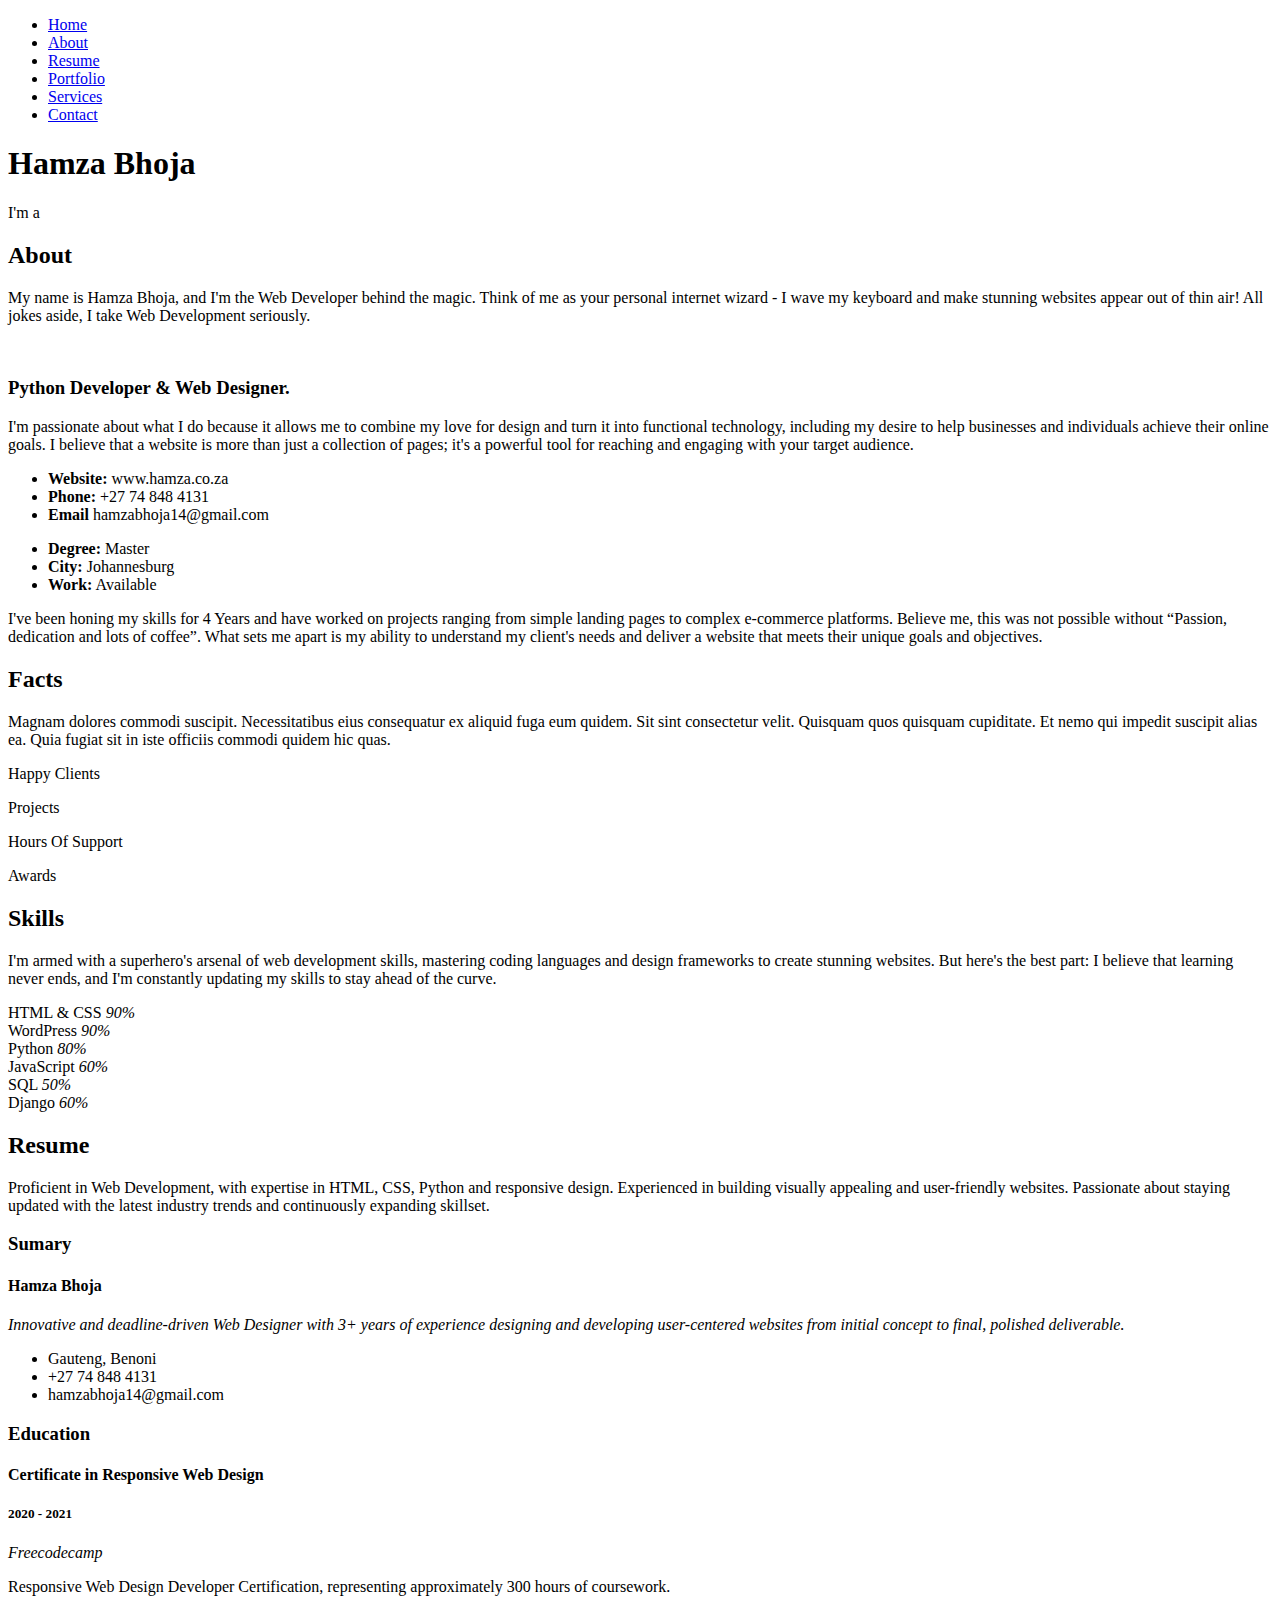
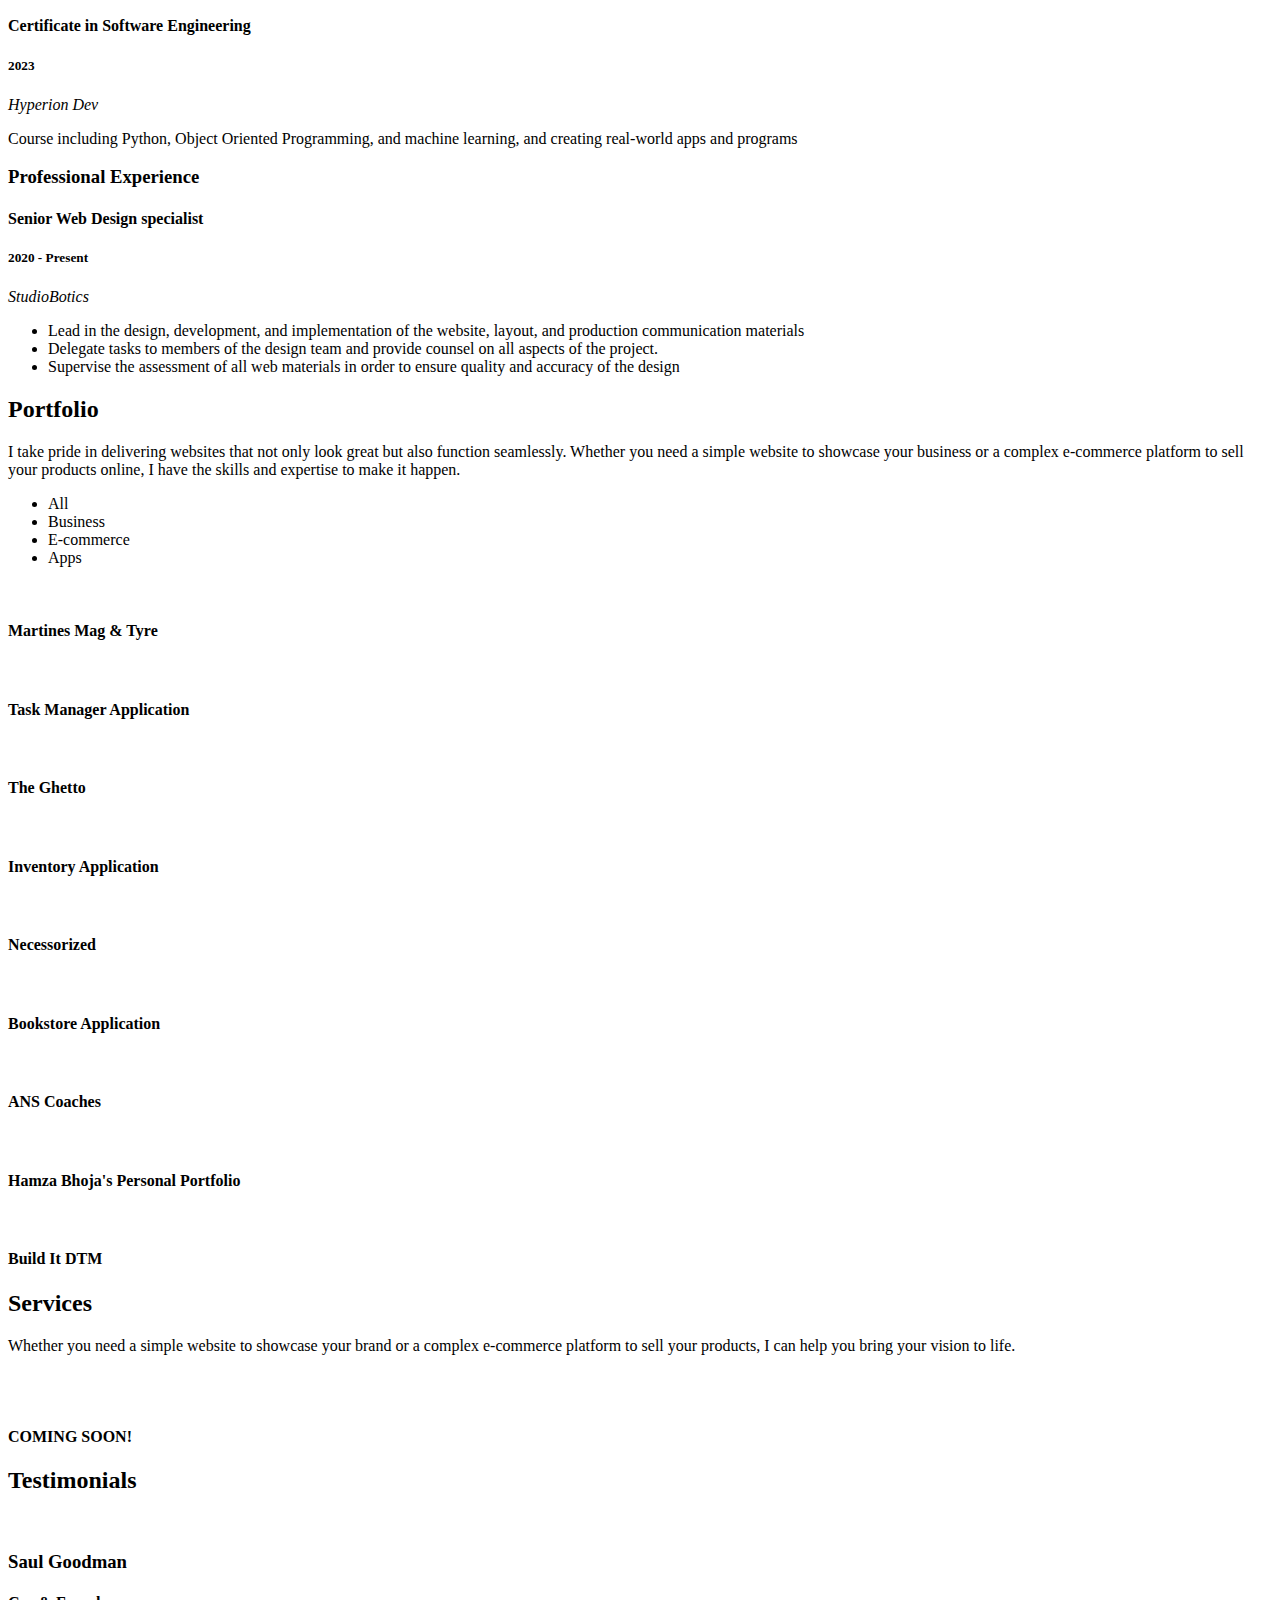
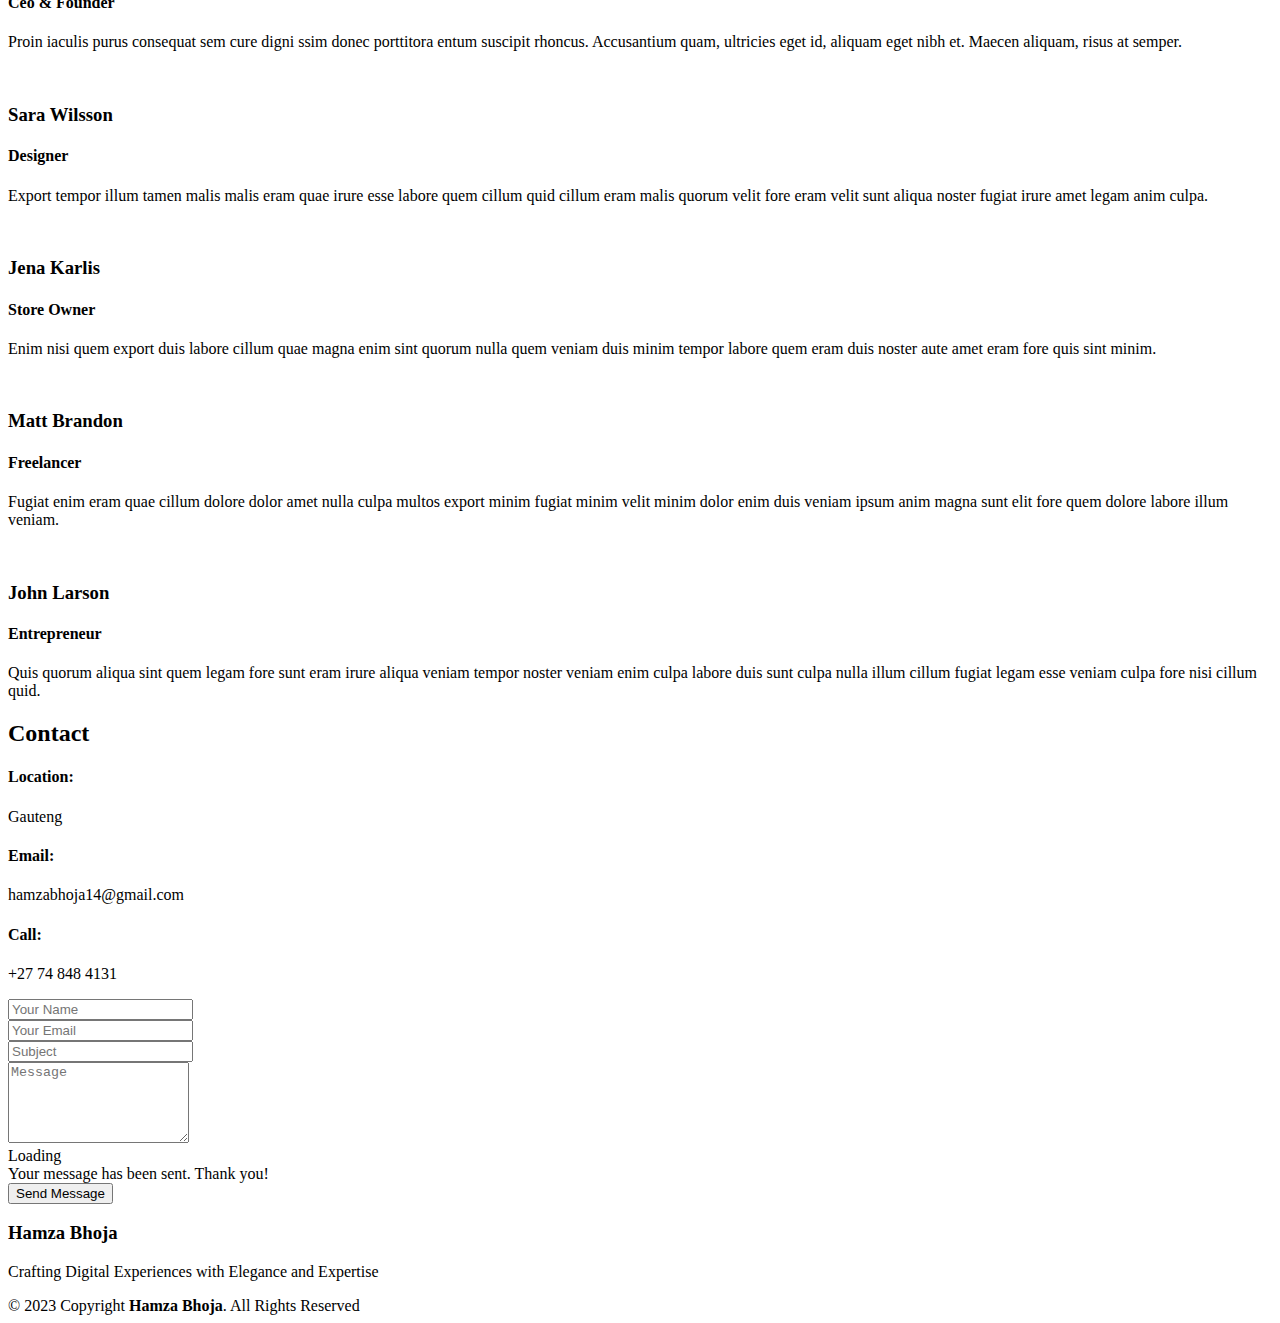
==== index.html @ bd73b63f "Update index.html" ====
<!DOCTYPE html>
<html lang="en">

<head>
  <meta charset="utf-8">
  <meta content="width=device-width, initial-scale=1.0" name="viewport">

  <title>Hamza Bhoja's Personal Portfolio</title>
  <meta content="" name="description">
  <meta content="" name="keywords">

  <!-- Favicons -->
  <link href="https://hamza.co.za/wp-content/uploads/2021/09/HB-Site-Icon.png" rel="icon">
  <link href="https://hamza.co.za/wp-content/uploads/2021/09/HB-Site-Icon.png" rel="apple-touch-icon">

  <!-- Google Fonts -->
  <link href="https://fonts.googleapis.com/css?family=Open+Sans:300,300i,400,400i,600,600i,700,700i|Raleway:300,300i,400,400i,500,500i,600,600i,700,700i|Poppins:300,300i,400,400i,500,500i,600,600i,700,700i" rel="stylesheet">

  <!-- Vendor CSS Files -->
  <link href="assets/vendor/aos/aos.css" rel="stylesheet">
  <link href="assets/vendor/bootstrap/css/bootstrap.min.css" rel="stylesheet">
  <link href="assets/vendor/bootstrap-icons/bootstrap-icons.css" rel="stylesheet">
  <link href="assets/vendor/boxicons/css/boxicons.min.css" rel="stylesheet">
  <link href="assets/vendor/glightbox/css/glightbox.min.css" rel="stylesheet">
  <link href="assets/vendor/swiper/swiper-bundle.min.css" rel="stylesheet">

  <!-- Template Main CSS File -->
  <link href="assets/css/style.css" rel="stylesheet">

</head>

<body>

  <!-- ======= Mobile nav toggle button ======= -->
  <!-- <button type="button" class="mobile-nav-toggle d-xl-none"><i class="bi bi-list mobile-nav-toggle"></i></button> -->
  <i class="bi bi-list mobile-nav-toggle d-lg-none"></i>
  <!-- ======= Header ======= -->
  <header id="header" class="d-flex flex-column justify-content-center">

    <nav id="navbar" class="navbar nav-menu">
      <ul>
        <li><a href="#hero" class="nav-link scrollto active"><i class="bx bx-home"></i> <span>Home</span></a></li>
        <li><a href="#about" class="nav-link scrollto"><i class="bx bx-user"></i> <span>About</span></a></li>
        <li><a href="#resume" class="nav-link scrollto"><i class="bx bx-file-blank"></i> <span>Resume</span></a></li>
        <li><a href="#portfolio" class="nav-link scrollto"><i class="bx bx-book-content"></i> <span>Portfolio</span></a></li>
        <li><a href="#services" class="nav-link scrollto"><i class="bx bx-server"></i> <span>Services</span></a></li>
        <li><a href="#contact" class="nav-link scrollto"><i class="bx bx-envelope"></i> <span>Contact</span></a></li>
      </ul>
    </nav><!-- .nav-menu -->

  </header><!-- End Header -->

  <!-- ======= Hero Section ======= -->
  <section id="hero" class="d-flex flex-column justify-content-center">
    <div class="container" data-aos="zoom-in" data-aos-delay="100">
      <h1>Hamza Bhoja</h1>
      <p>I'm a <span class="typed" data-typed-items="Developer, Web Designer, Freelancer, Photographer"></span></p>
      <div class="social-links">
        <!--<a href="#" class="twitter"><i class="bx bxl-twitter"></i></a>
        <a href="#" class="facebook"><i class="bx bxl-facebook"></i></a>-->
        <a href="https://www.instagram.com/hamza.co.za" class="instagram"><i class="bx bxl-instagram"></i></a>
        <!--<a href="#" class="google-plus"><i class="bx bxl-skype"></i></a>
        <a href="#" class="linkedin"><i class="bx bxl-linkedin"></i></a>-->
      </div>
    </div>
  </section><!-- End Hero -->

  <main id="main">

    <!-- ======= About Section ======= -->
    <section id="about" class="about">
      <div class="container" data-aos="fade-up">

        <div class="section-title">
          <h2>About</h2>
          <p>
            
          My name is Hamza Bhoja, and I'm the Web Developer behind the magic. Think of me as your personal internet wizard - I wave my keyboard and make stunning websites appear out of thin air!

          All jokes aside, I take Web Development seriously.
            
          </p>
        </div>

        <div class="row">
          <div class="col-lg-4">
            <img src="https://hamza.co.za/wp-content/uploads/2023/05/Hamza-Bhoja.jpg" class="img-fluid" alt="">
          </div>
          <div class="col-lg-8 pt-4 pt-lg-0 content">
            <h3>Python Developer &amp; Web Designer.</h3>
            <p class="fst-italic">
              I'm passionate about what I do because it allows me to combine my love for design and turn it into functional technology, including my desire to help businesses and individuals achieve their online goals. I believe that a website is more than just a collection of pages; it's a powerful tool for reaching and engaging with your target audience.
            </p>
            <div class="row">
              <div class="col-lg-6">
                <ul>
                  <li><i class="bi bi-chevron-right"></i> <strong>Website:</strong> <span>www.hamza.co.za</span></li>
                  <li><i class="bi bi-chevron-right"></i> <strong>Phone:</strong> <span>+27 74 848 4131</span></li>
                  <li><i class="bi bi-chevron-right"></i> <strong>Email</strong> <span>hamzabhoja14@gmail.com</span></li>
                  
                </ul>
              </div>
              <div class="col-lg-6">
                <ul>
                  <li><i class="bi bi-chevron-right"></i> <strong>Degree:</strong> <span>Master</span></li>
                  <li><i class="bi bi-chevron-right"></i> <strong>City:</strong> <span>Johannesburg</span></li>
                  <li><i class="bi bi-chevron-right"></i> <strong>Work:</strong> <span>Available</span></li>
                </ul>
              </div>
            </div>
            <p>
              I've been honing my skills for 4 Years and have worked on projects ranging from simple landing pages to complex e-commerce platforms. Believe me, this was not possible without “Passion, dedication and lots of coffee”. What sets me apart is my ability to understand my client's needs and deliver a website that meets their unique goals and objectives.
            </p>
          </div>
        </div>

      </div>
    </section><!-- End About Section -->

    <!-- ======= Facts Section ======= -->
    <section id="facts" class="facts">
      <div class="container" data-aos="fade-up">

        <div class="section-title">
          <h2>Facts</h2>
          <p>Magnam dolores commodi suscipit. Necessitatibus eius consequatur ex aliquid fuga eum quidem. Sit sint consectetur velit. Quisquam quos quisquam cupiditate. Et nemo qui impedit suscipit alias ea. Quia fugiat sit in iste officiis commodi quidem hic quas.</p>
        </div>

        <div class="row">

          <div class="col-lg-3 col-md-6">
            <div class="count-box">
              <i class="bi bi-emoji-smile"></i>
              <span data-purecounter-start="0" data-purecounter-end="20+" data-purecounter-duration="1" class="purecounter"></span>
              <p>Happy Clients</p>
            </div>
          </div>

          <div class="col-lg-3 col-md-6 mt-5 mt-md-0">
            <div class="count-box">
              <i class="bi bi-journal-richtext"></i>
              <span data-purecounter-start="0" data-purecounter-end="50+" data-purecounter-duration="1" class="purecounter"></span>
              <p>Projects</p>
            </div>
          </div>

          <div class="col-lg-3 col-md-6 mt-5 mt-lg-0">
            <div class="count-box">
              <i class="bi bi-headset"></i>
              <span data-purecounter-start="0" data-purecounter-end="1463" data-purecounter-duration="1" class="purecounter"></span>
              <p>Hours Of Support</p>
            </div>
          </div>

          <div class="col-lg-3 col-md-6 mt-5 mt-lg-0">
            <div class="count-box">
              <i class="bi bi-award"></i>
              <span data-purecounter-start="0" data-purecounter-end="10" data-purecounter-duration="1" class="purecounter"></span>
              <p>Awards</p>
            </div>
          </div>

        </div>

      </div>
    </section><!-- End Facts Section -->

    <!-- ======= Skills Section ======= -->
    <section id="skills" class="skills section-bg">
      <div class="container" data-aos="fade-up">

        <div class="section-title">
          <h2>Skills</h2>
          <p>I'm armed with a superhero's arsenal of web development skills, mastering coding languages and design frameworks to create stunning websites. But here's the best part: I believe that learning never ends, and I'm constantly updating my skills to stay ahead of the curve.</p>
        </div>

        <div class="row skills-content">

          <div class="col-lg-6">

            <div class="progress">
              <span class="skill">HTML & CSS <i class="val">90%</i></span>
              <div class="progress-bar-wrap">
                <div class="progress-bar" role="progressbar" aria-valuenow="90" aria-valuemin="0" aria-valuemax="100"></div>
              </div>
            </div>

            <div class="progress">
              <span class="skill">WordPress <i class="val">90%</i></span>
              <div class="progress-bar-wrap">
                <div class="progress-bar" role="progressbar" aria-valuenow="90" aria-valuemin="0" aria-valuemax="100"></div>
              </div>
            </div>

            <div class="progress">
              <span class="skill">Python <i class="val">80%</i></span>
              <div class="progress-bar-wrap">
                <div class="progress-bar" role="progressbar" aria-valuenow="80" aria-valuemin="0" aria-valuemax="100"></div>
              </div>
            </div>

          </div>

          <div class="col-lg-6">

            <div class="progress">
              <span class="skill">JavaScript <i class="val">60%</i></span>
              <div class="progress-bar-wrap">
                <div class="progress-bar" role="progressbar" aria-valuenow="60" aria-valuemin="0" aria-valuemax="100"></div>
              </div>
            </div>

            <div class="progress">
              <span class="skill">SQL <i class="val">50%</i></span>
              <div class="progress-bar-wrap">
                <div class="progress-bar" role="progressbar" aria-valuenow="50" aria-valuemin="0" aria-valuemax="100"></div>
              </div>
            </div>

            <div class="progress">
              <span class="skill">Django <i class="val">60%</i></span>
              <div class="progress-bar-wrap">
                <div class="progress-bar" role="progressbar" aria-valuenow="60" aria-valuemin="0" aria-valuemax="100"></div>
              </div>
            </div>

          </div>

        </div>

      </div>
    </section><!-- End Skills Section -->

    <!-- ======= Resume Section ======= -->
    <section id="resume" class="resume">
      <div class="container" data-aos="fade-up">

        <div class="section-title">
          <h2>Resume</h2>
          <p>Proficient in Web Development, with expertise in HTML, CSS, Python and responsive design. Experienced in building visually appealing and user-friendly websites. Passionate about staying updated with the latest industry trends and continuously expanding skillset.</p>
        </div>

        <div class="row">
          <div class="col-lg-6">
            <h3 class="resume-title">Sumary</h3>
            <div class="resume-item pb-0">
              <h4>Hamza Bhoja</h4>
              <p><em>Innovative and deadline-driven Web Designer with 3+ years of experience designing and developing user-centered websites from initial concept to final, polished deliverable.</em></p>
              <ul>
                <li>Gauteng, Benoni</li>
                <li>+27 74 848 4131</li>
                <li>hamzabhoja14@gmail.com</li>
              </ul>
            </div>

            <h3 class="resume-title">Education</h3>
            <div class="resume-item">
              <h4>Certificate in Responsive Web Design</h4>
              <h5>2020 - 2021</h5>
              <p><em>Freecodecamp</em></p>
              <p>Responsive Web Design Developer Certification, representing approximately 300 hours of coursework.</p>
            </div>
            <div class="resume-item">
              <h4>Certificate in Software Engineering</h4>
              <h5>2023</h5>
              <p><em>Hyperion Dev</em></p>
              <p>Course including Python, Object Oriented Programming, and machine learning, and creating real-world apps and programs</p>
            </div>
          </div>
          <div class="col-lg-6">
            <h3 class="resume-title">Professional Experience</h3>
            <div class="resume-item">
              <h4>Senior Web Design specialist</h4>
              <h5>2020 - Present</h5>
              <p><em>StudioBotics </em></p>
              <ul>
                <li>Lead in the design, development, and implementation of the website, layout, and production communication materials</li>
                <li>Delegate tasks to members of the design team and provide counsel on all aspects of the project. </li>
                <li>Supervise the assessment of all web materials in order to ensure quality and accuracy of the design</li>
              </ul>
            </div>
            <!-- <div class="resume-item">
              <h4>Graphic design specialist</h4>
              <h5>2017 - 2018</h5>
              <p><em>Stepping Stone Advertising, New York, NY</em></p>
              <ul>
                <li>Developed numerous marketing programs (logos, brochures,infographics, presentations, and advertisements).</li>
                <li>Managed up to 5 projects or tasks at a given time while under pressure</li>
                <li>Recommended and consulted with clients on the most appropriate graphic design</li>
                <li>Created 4+ design presentations and proposals a month for clients and account managers</li>
              </ul>
            </div> -->
          </div>
        </div>

      </div>
    </section><!-- End Resume Section -->

    <!-- ======= Portfolio Section ======= -->
    <section id="portfolio" class="portfolio section-bg">
      <div class="container" data-aos="fade-up">

        <div class="section-title">
          <h2>Portfolio</h2>
          <p>I take pride in delivering websites that not only look great but also function seamlessly. Whether you need a simple website to showcase your business or a complex e-commerce platform to sell your products online, I have the skills and expertise to make it happen.</p>
        </div>

        <div class="row">
          <div class="col-lg-12 d-flex justify-content-center" data-aos="fade-up" data-aos-delay="100">
            <ul id="portfolio-flters">
              <li data-filter="*" class="filter-active">All</li>
              <li data-filter=".filter-business">Business</li>
              <li data-filter=".filter-ecommerce">E-commerce</li>
              <li data-filter=".filter-app">Apps</li>
            </ul>
          </div>
        </div>

        <div class="row portfolio-container" data-aos="fade-up" data-aos-delay="200">

          <div class="col-lg-4 col-md-6 portfolio-item filter-ecommerce">
            <div class="portfolio-wrap">
              <img src="https://hamza.co.za/wp-content/uploads/2023/04/Martines-mockup-scaled.jpg" class="img-fluid" alt="">
              <div class="portfolio-info">
                <h4>Martines Mag & Tyre</h4>
                <div class="portfolio-links">
                  <!-- <a href="assets/img/portfolio/portfolio-1.jpg" data-gallery="portfolioGallery" class="portfolio-lightbox" title="App 1"><i class="bx bx-plus"></i></a> -->
                  <a href="martines-portfolio.html" class="portfolio-details-lightbox" data-glightbox="type: external" title="Portfolio Details"><i class="bx bx-link"></i></a>
                </div>
              </div>
            </div>
          </div>

          <div class="col-lg-4 col-md-6 portfolio-item filter-app">
            <div class="portfolio-wrap">
              <img src="https://hamza.co.za/wp-content/uploads/2023/06/Task-Manager.jpg" class="img-fluid" alt="">
              <div class="portfolio-info">
                <h4>Task Manager Application</h4>
                <div class="portfolio-links">
                  <!-- <a href="https://hamza.co.za/wp-content/uploads/2023/06/Task-Manager.jpg" data-gallery="portfolioGallery" class="portfolio-lightbox" title="Web 3"><i class="bx bx-plus"></i></a> -->
                  <a href="task-manager-py.html" class="portfolio-details-lightbox" data-glightbox="type: external" title="Portfolio Details"><i class="bx bx-link"></i></a>
                </div>
              </div>
            </div>
          </div>

          <div class="col-lg-4 col-md-6 portfolio-item filter-ecommerce">
            <div class="portfolio-wrap">
              <img src="https://hamza.co.za/wp-content/uploads/2022/12/The-Ghetto-Mockup-scaled.jpg" class="img-fluid" alt="">
              <div class="portfolio-info">
                <h4>The Ghetto</h4>
                <div class="portfolio-links">
                  <!-- <a href="assets/img/portfolio/portfolio-3.jpg" data-gallery="portfolioGallery" class="portfolio-lightbox" title="App 2"><i class="bx bx-plus"></i></a> -->
                  <a href="theghetto-portfolio.html" class="portfolio-details-lightbox" data-glightbox="type: external" title="Portfolio Details"><i class="bx bx-link"></i></a>
                </div>
              </div>
            </div>
          </div>

          <div class="col-lg-4 col-md-6 portfolio-item filter-app">
            <div class="portfolio-wrap">
              <img src="https://hamza.co.za/wp-content/uploads/2023/06/Inventory.jpg" class="img-fluid" alt="">
              <div class="portfolio-info">
                <h4>Inventory Application</h4>
                <div class="portfolio-links">
                  <!-- <a href="assets/img/portfolio/portfolio-4.jpg" data-gallery="portfolioGallery" class="portfolio-lightbox" title="Card 2"><i class="bx bx-plus"></i></a> -->
                  <a href="inventory-py.html" class="portfolio-details-lightbox" data-glightbox="type: external" title="Portfolio Details"><i class="bx bx-link"></i></a>
                </div>
              </div>
            </div>
          </div>

          <div class="col-lg-4 col-md-6 portfolio-item filter-ecommerce">
            <div class="portfolio-wrap">
              <img src="https://hamza.co.za/wp-content/uploads/2019/08/Necessorized-Mockup-scaled.jpg" class="img-fluid" alt="">
              <div class="portfolio-info">
                <h4>Necessorized</h4>
                <div class="portfolio-links">
                  <!-- <a href="assets/img/portfolio/portfolio-5.jpg" data-gallery="portfolioGallery" class="portfolio-lightbox" title="Web 2"><i class="bx bx-plus"></i></a> -->
                  <a href="necessorized-portfolio.html" class="portfolio-details-lightbox" data-glightbox="type: external" title="Portfolio Details"><i class="bx bx-link"></i></a>
                </div>
              </div>
            </div>
          </div>

          <div class="col-lg-4 col-md-6 portfolio-item filter-app">
            <div class="portfolio-wrap">
              <img src="https://hamza.co.za/wp-content/uploads/2023/06/Bookstore.jpg" class="img-fluid" alt="">
              <div class="portfolio-info">
                <h4>Bookstore Application</h4>
                <div class="portfolio-links">
                  <!-- <a href="assets/img/portfolio/portfolio-6.jpg" data-gallery="portfolioGallery" class="portfolio-lightbox" title="App 3"><i class="bx bx-plus"></i></a> -->
                  <a href="bookstore-py.html" class="portfolio-details-lightbox" data-glightbox="type: external" title="Portfolio Details"><i class="bx bx-link"></i></a>
                </div>
              </div>
            </div>
          </div>

          <div class="col-lg-4 col-md-6 portfolio-item filter-business">
            <div class="portfolio-wrap">
              <img src="https://hamza.co.za/wp-content/uploads/2021/08/ANS-Coaches-scaled.jpg" class="img-fluid" alt="">
              <div class="portfolio-info">
                <h4>ANS Coaches</h4>
                <div class="portfolio-links">
                  <!-- <a href="assets/img/portfolio/portfolio-7.jpg" data-gallery="portfolioGallery" class="portfolio-lightbox" title="Card 1"><i class="bx bx-plus"></i></a> -->
                  <a href="anscoaches-portfolio.html" class="portfolio-details-lightbox" data-glightbox="type: external" title="Portfolio Details"><i class="bx bx-link"></i></a>
                </div>
              </div>
            </div>
          </div>

          <div class="col-lg-4 col-md-6 portfolio-item filter-business">
            <div class="portfolio-wrap">
              <img src="https://hamza.co.za/wp-content/uploads/2023/06/hamza.co_.za-website.png" class="img-fluid" alt="">
              <div class="portfolio-info">
                <h4>Hamza Bhoja's Personal Portfolio</h4>
                <div class="portfolio-links">
                  <!-- <a href="assets/img/portfolio/portfolio-8.jpg" data-gallery="portfolioGallery" class="portfolio-lightbox" title="Card 3"><i class="bx bx-plus"></i></a> -->
                  <a href="hamzabhoja-portfolio.html" class="portfolio-details-lightbox" data-glightbox="type: external" title="Portfolio Details"><i class="bx bx-link"></i></a>
                </div>
              </div>
            </div>
          </div>

          <div class="col-lg-4 col-md-6 portfolio-item filter-ecommerce">
            <div class="portfolio-wrap">
              <img src="https://hamza.co.za/wp-content/uploads/2023/04/Build-It-Mockup-scaled.jpg" class="img-fluid" alt="">
              <div class="portfolio-info">
                <h4>Build It DTM</h4>
                <div class="portfolio-links">
                  <!-- <a href="https://hamza.co.za/wp-content/uploads/2023/04/Build-It-Mockup-scaled.jpg" data-gallery="portfolioGallery" class="portfolio-lightbox" title="Web 3"><i class="bx bx-plus"></i></a> -->
                  <a href="builditdtm-portfolio.html" class="portfolio-details-lightbox" data-glightbox="type: external" title="Portfolio Details"><i class="bx bx-link"></i></a>
                </div>
              </div>
            </div>
          </div>

        </div>

      </div>
    </section><!-- End Portfolio Section -->

    <!-- ======= Services Section ======= -->
    <section id="services" class="services">
      <div class="container" data-aos="fade-up">

        <div class="section-title">
          <h2>Services</h2>
          <p>Whether you need a simple website to showcase your brand or a complex e-commerce platform to sell your products, I can help you bring your vision to life.</p>
          <br><br><h4>COMING SOON!</h4>
        </div>

        <!-- <div class="row">

          <div class="col-lg-4 col-md-6 d-flex align-items-stretch" data-aos="zoom-in" data-aos-delay="100">
            <div class="icon-box iconbox-blue">
              <div class="icon">
                <svg width="100" height="100" viewBox="0 0 600 600" xmlns="http://www.w3.org/2000/svg">
                  <path stroke="none" stroke-width="0" fill="#f5f5f5" d="M300,521.0016835830174C376.1290562159157,517.8887921683347,466.0731472004068,529.7835943286574,510.70327084640275,468.03025145048787C554.3714126377745,407.6079735673963,508.03601936045806,328.9844924480964,491.2728898941984,256.3432110539036C474.5976632858925,184.082847569629,479.9380746630129,96.60480741107993,416.23090153303,58.64404602377083C348.86323505073057,18.502131276798302,261.93793281208167,40.57373210992963,193.5410806939664,78.93577620505333C130.42746243093433,114.334589627462,98.30271207620316,179.96522072025542,76.75703585869454,249.04625023123273C51.97151888228291,328.5150500222984,13.704378332031375,421.85034740162234,66.52175969318436,486.19268352777647C119.04800174914682,550.1803526380478,217.28368757567262,524.383925680826,300,521.0016835830174"></path>
                </svg>
                <i class="bx bxl-dribbble"></i>
              </div>
              <h4><a href="">Lorem Ipsum</a></h4>
              <p>Voluptatum deleniti atque corrupti quos dolores et quas molestias excepturi</p>
            </div>
          </div>

          <div class="col-lg-4 col-md-6 d-flex align-items-stretch mt-4 mt-md-0" data-aos="zoom-in" data-aos-delay="200">
            <div class="icon-box iconbox-orange ">
              <div class="icon">
                <svg width="100" height="100" viewBox="0 0 600 600" xmlns="http://www.w3.org/2000/svg">
                  <path stroke="none" stroke-width="0" fill="#f5f5f5" d="M300,582.0697525312426C382.5290701553225,586.8405444964366,449.9789794690241,525.3245884688669,502.5850820975895,461.55621195738473C556.606425686781,396.0723002908107,615.8543463187945,314.28637112970534,586.6730223649479,234.56875336149918C558.9533121215079,158.8439757836574,454.9685369536778,164.00468322053177,381.49747125262974,130.76875717737553C312.15926192815925,99.40240125094834,248.97055460311594,18.661163978235184,179.8680185752513,50.54337015887873C110.5421016452524,82.52863877960104,119.82277516462835,180.83849132639028,109.12597500060166,256.43424936330496C100.08760227029461,320.3096726198365,92.17705696193138,384.0621239912766,124.79988738764834,439.7174275375508C164.83382741302287,508.01625554203684,220.96474134820875,577.5009287672846,300,582.0697525312426"></path>
                </svg>
                <i class="bx bx-file"></i>
              </div>
              <h4><a href="">Sed Perspiciatis</a></h4>
              <p>Duis aute irure dolor in reprehenderit in voluptate velit esse cillum dolore</p>
            </div>
          </div>

          <div class="col-lg-4 col-md-6 d-flex align-items-stretch mt-4 mt-lg-0" data-aos="zoom-in" data-aos-delay="300">
            <div class="icon-box iconbox-pink">
              <div class="icon">
                <svg width="100" height="100" viewBox="0 0 600 600" xmlns="http://www.w3.org/2000/svg">
                  <path stroke="none" stroke-width="0" fill="#f5f5f5" d="M300,541.5067337569781C382.14930387511276,545.0595476570109,479.8736841581634,548.3450877840088,526.4010558755058,480.5488172755941C571.5218469581645,414.80211281144784,517.5187510058486,332.0715597781072,496.52539010469104,255.14436215662573C477.37192572678356,184.95920475031193,473.57363656557914,105.61284051026155,413.0603344069578,65.22779650032875C343.27470386102294,18.654635553484475,251.2091493199835,5.337323636656869,175.0934190732945,40.62881213300186C97.87086631185822,76.43348514350839,51.98124368387456,156.15599469081315,36.44837278890362,239.84606092416172C21.716077023791087,319.22268207091537,43.775223500013084,401.1760424656574,96.891909868211,461.97329694683043C147.22146801428983,519.5804099606455,223.5754009179313,538.201503339737,300,541.5067337569781"></path>
                </svg>
                <i class="bx bx-tachometer"></i>
              </div>
              <h4><a href="">Magni Dolores</a></h4>
              <p>Excepteur sint occaecat cupidatat non proident, sunt in culpa qui officia</p>
            </div>
          </div>

          <div class="col-lg-4 col-md-6 d-flex align-items-stretch mt-4" data-aos="zoom-in" data-aos-delay="100">
            <div class="icon-box iconbox-yellow">
              <div class="icon">
                <svg width="100" height="100" viewBox="0 0 600 600" xmlns="http://www.w3.org/2000/svg">
                  <path stroke="none" stroke-width="0" fill="#f5f5f5" d="M300,503.46388370962813C374.79870501325706,506.71871716319447,464.8034551963731,527.1746412648533,510.4981551193396,467.86667711651364C555.9287308511215,408.9015244558933,512.6030010748507,327.5744911775523,490.211057578863,256.5855673507754C471.097692560561,195.9906835881958,447.69079081568157,138.11976852964426,395.19560036434837,102.3242989838813C329.3053358748298,57.3949838291264,248.02791733380457,8.279543830951368,175.87071277845988,42.242879143198664C103.41431057327972,76.34704239035025,93.79494320519305,170.9812938413882,81.28167332365135,250.07896920659033C70.17666984294237,320.27484674793965,64.84698225790005,396.69656628748305,111.28512138212992,450.4950937839243C156.20124167950087,502.5303643271138,231.32542653798444,500.4755392045468,300,503.46388370962813"></path>
                </svg>
                <i class="bx bx-layer"></i>
              </div>
              <h4><a href="">Nemo Enim</a></h4>
              <p>At vero eos et accusamus et iusto odio dignissimos ducimus qui blanditiis</p>
            </div>
          </div>

          <div class="col-lg-4 col-md-6 d-flex align-items-stretch mt-4" data-aos="zoom-in" data-aos-delay="200">
            <div class="icon-box iconbox-red">
              <div class="icon">
                <svg width="100" height="100" viewBox="0 0 600 600" xmlns="http://www.w3.org/2000/svg">
                  <path stroke="none" stroke-width="0" fill="#f5f5f5" d="M300,532.3542879108572C369.38199826031484,532.3153073249985,429.10787420159085,491.63046689027357,474.5244479745417,439.17860296908856C522.8885846962883,383.3225815378663,569.1668002868075,314.3205725914397,550.7432151929288,242.7694973846089C532.6665558377875,172.5657663291529,456.2379748765914,142.6223662098291,390.3689995646985,112.34683881706744C326.66090330228417,83.06452184765237,258.84405631176094,53.51806209861945,193.32584062364296,78.48882559362697C121.61183558270385,105.82097193414197,62.805066853699245,167.19869350419734,48.57481801355237,242.6138429142374C34.843463184063346,315.3850353017275,76.69343916112496,383.4422959591041,125.22947124332185,439.3748458443577C170.7312796277747,491.8107796887764,230.57421082200815,532.3932930995766,300,532.3542879108572"></path>
                </svg>
                <i class="bx bx-slideshow"></i>
              </div>
              <h4><a href="">Dele Cardo</a></h4>
              <p>Quis consequatur saepe eligendi voluptatem consequatur dolor consequuntur</p>
            </div>
          </div>

          <div class="col-lg-4 col-md-6 d-flex align-items-stretch mt-4" data-aos="zoom-in" data-aos-delay="300">
            <div class="icon-box iconbox-teal">
              <div class="icon">
                <svg width="100" height="100" viewBox="0 0 600 600" xmlns="http://www.w3.org/2000/svg">
                  <path stroke="none" stroke-width="0" fill="#f5f5f5" d="M300,566.797414625762C385.7384707136149,576.1784315230908,478.7894351017131,552.8928747891023,531.9192734346935,484.94944893311C584.6109503024035,417.5663521118492,582.489472248146,322.67544863468447,553.9536738515405,242.03673114598146C529.1557734026468,171.96086150256528,465.24506316201064,127.66468636344209,395.9583748389544,100.7403814666027C334.2173773831606,76.7482773500951,269.4350130405921,84.62216499799875,207.1952322260088,107.2889140133804C132.92018162631612,134.33871894543012,41.79353780512637,160.00259165414826,22.644507872594943,236.69541883565114C3.319112789854554,314.0945973066697,72.72355303640163,379.243833228382,124.04198916343866,440.3218312028393C172.9286146004772,498.5055451809895,224.45579914871206,558.5317968840102,300,566.797414625762"></path>
                </svg>
                <i class="bx bx-arch"></i>
              </div>
              <h4><a href="">Divera Don</a></h4>
              <p>Modi nostrum vel laborum. Porro fugit error sit minus sapiente sit aspernatur</p>
            </div>
          </div>

        </div> -->

      </div>
    </section><!-- End Services Section -->

    <!-- ======= Testimonials Section ======= -->
    <section id="testimonials" class="testimonials section-bg">
      <div class="container" data-aos="fade-up">

        <div class="section-title">
          <h2>Testimonials</h2>
        </div>

        <div class="testimonials-slider swiper" data-aos="fade-up" data-aos-delay="100">
          <div class="swiper-wrapper">

            <div class="swiper-slide">
              <div class="testimonial-item">
                <img src="assets/img/testimonials/testimonials-1.jpg" class="testimonial-img" alt="">
                <h3>Saul Goodman</h3>
                <h4>Ceo &amp; Founder</h4>
                <p>
                  <i class="bx bxs-quote-alt-left quote-icon-left"></i>
                  Proin iaculis purus consequat sem cure digni ssim donec porttitora entum suscipit rhoncus. Accusantium quam, ultricies eget id, aliquam eget nibh et. Maecen aliquam, risus at semper.
                  <i class="bx bxs-quote-alt-right quote-icon-right"></i>
                </p>
              </div>
            </div><!-- End testimonial item -->

            <div class="swiper-slide">
              <div class="testimonial-item">
                <img src="assets/img/testimonials/testimonials-2.jpg" class="testimonial-img" alt="">
                <h3>Sara Wilsson</h3>
                <h4>Designer</h4>
                <p>
                  <i class="bx bxs-quote-alt-left quote-icon-left"></i>
                  Export tempor illum tamen malis malis eram quae irure esse labore quem cillum quid cillum eram malis quorum velit fore eram velit sunt aliqua noster fugiat irure amet legam anim culpa.
                  <i class="bx bxs-quote-alt-right quote-icon-right"></i>
                </p>
              </div>
            </div><!-- End testimonial item -->

            <div class="swiper-slide">
              <div class="testimonial-item">
                <img src="assets/img/testimonials/testimonials-3.jpg" class="testimonial-img" alt="">
                <h3>Jena Karlis</h3>
                <h4>Store Owner</h4>
                <p>
                  <i class="bx bxs-quote-alt-left quote-icon-left"></i>
                  Enim nisi quem export duis labore cillum quae magna enim sint quorum nulla quem veniam duis minim tempor labore quem eram duis noster aute amet eram fore quis sint minim.
                  <i class="bx bxs-quote-alt-right quote-icon-right"></i>
                </p>
              </div>
            </div><!-- End testimonial item -->

            <div class="swiper-slide">
              <div class="testimonial-item">
                <img src="assets/img/testimonials/testimonials-4.jpg" class="testimonial-img" alt="">
                <h3>Matt Brandon</h3>
                <h4>Freelancer</h4>
                <p>
                  <i class="bx bxs-quote-alt-left quote-icon-left"></i>
                  Fugiat enim eram quae cillum dolore dolor amet nulla culpa multos export minim fugiat minim velit minim dolor enim duis veniam ipsum anim magna sunt elit fore quem dolore labore illum veniam.
                  <i class="bx bxs-quote-alt-right quote-icon-right"></i>
                </p>
              </div>
            </div><!-- End testimonial item -->

            <div class="swiper-slide">
              <div class="testimonial-item">
                <img src="assets/img/testimonials/testimonials-5.jpg" class="testimonial-img" alt="">
                <h3>John Larson</h3>
                <h4>Entrepreneur</h4>
                <p>
                  <i class="bx bxs-quote-alt-left quote-icon-left"></i>
                  Quis quorum aliqua sint quem legam fore sunt eram irure aliqua veniam tempor noster veniam enim culpa labore duis sunt culpa nulla illum cillum fugiat legam esse veniam culpa fore nisi cillum quid.
                  <i class="bx bxs-quote-alt-right quote-icon-right"></i>
                </p>
              </div>
            </div><!-- End testimonial item -->

          </div>
          <div class="swiper-pagination"></div>
        </div>

      </div>
    </section><!-- End Testimonials Section -->

    <!-- ======= Contact Section ======= -->
    <section id="contact" class="contact">
      <div class="container" data-aos="fade-up">

        <div class="section-title">
          <h2>Contact</h2>
        </div>

        <div class="row mt-1">

          <div class="col-lg-4">
            <div class="info">
              <div class="address">
                <i class="bi bi-geo-alt"></i>
                <h4>Location:</h4>
                <p>Gauteng</p>
              </div>

              <div class="email">
                <i class="bi bi-envelope"></i>
                <h4>Email:</h4>
                <p>hamzabhoja14@gmail.com</p>
              </div>

              <div class="phone">
                <i class="bi bi-phone"></i>
                <h4>Call:</h4>
                <p>+27 74 848 4131</p>
              </div>

            </div>

          </div>

          <div class="col-lg-8 mt-5 mt-lg-0">

            <form action="forms/contact.php" method="post" role="form" class="php-email-form">
              <div class="row">
                <div class="col-md-6 form-group">
                  <input type="text" name="name" class="form-control" id="name" placeholder="Your Name" required>
                </div>
                <div class="col-md-6 form-group mt-3 mt-md-0">
                  <input type="email" class="form-control" name="email" id="email" placeholder="Your Email" required>
                </div>
              </div>
              <div class="form-group mt-3">
                <input type="text" class="form-control" name="subject" id="subject" placeholder="Subject" required>
              </div>
              <div class="form-group mt-3">
                <textarea class="form-control" name="message" rows="5" placeholder="Message" required></textarea>
              </div>
              <div class="my-3">
                <div class="loading">Loading</div>
                <div class="error-message"></div>
                <div class="sent-message">Your message has been sent. Thank you!</div>
              </div>
              <div class="text-center"><button type="submit">Send Message</button></div>
            </form>

          </div>

        </div>

      </div>
    </section><!-- End Contact Section -->

  </main><!-- End #main -->

  <!-- ======= Footer ======= -->
  <footer id="footer">
    <div class="container">
      <h3>Hamza Bhoja</h3>
      <p>Crafting Digital Experiences with Elegance and Expertise</p>
      <div class="social-links">
        <!-- <a href="#" class="twitter"><i class="bx bxl-twitter"></i></a>
        <a href="#" class="facebook"><i class="bx bxl-facebook"></i></a> -->
        <a href="https://www.instagram.com/hamza.co.za" class="instagram"><i class="bx bxl-instagram"></i></a>
        <!-- <a href="#" class="google-plus"><i class="bx bxl-skype"></i></a>
        <a href="#" class="linkedin"><i class="bx bxl-linkedin"></i></a> -->
      </div>
      <div class="copyright">
        &copy; 2023 Copyright <strong><span>Hamza Bhoja</span></strong>. All Rights Reserved
      </div>
    </div>
  </footer><!-- End Footer -->

  <div id="preloader"></div>
  <a href="#" class="back-to-top d-flex align-items-center justify-content-center"><i class="bi bi-arrow-up-short"></i></a>

  <!-- Vendor JS Files -->
  <script src="assets/vendor/purecounter/purecounter_vanilla.js"></script>
  <script src="assets/vendor/aos/aos.js"></script>
  <script src="assets/vendor/bootstrap/js/bootstrap.bundle.min.js"></script>
  <script src="assets/vendor/glightbox/js/glightbox.min.js"></script>
  <script src="assets/vendor/isotope-layout/isotope.pkgd.min.js"></script>
  <script src="assets/vendor/swiper/swiper-bundle.min.js"></script>
  <script src="assets/vendor/typed.js/typed.umd.js"></script>
  <script src="assets/vendor/waypoints/noframework.waypoints.js"></script>
  <script src="assets/vendor/php-email-form/validate.js"></script>

  <!-- Template Main JS File -->
  <script src="assets/js/main.js"></script>

</body>

</html>
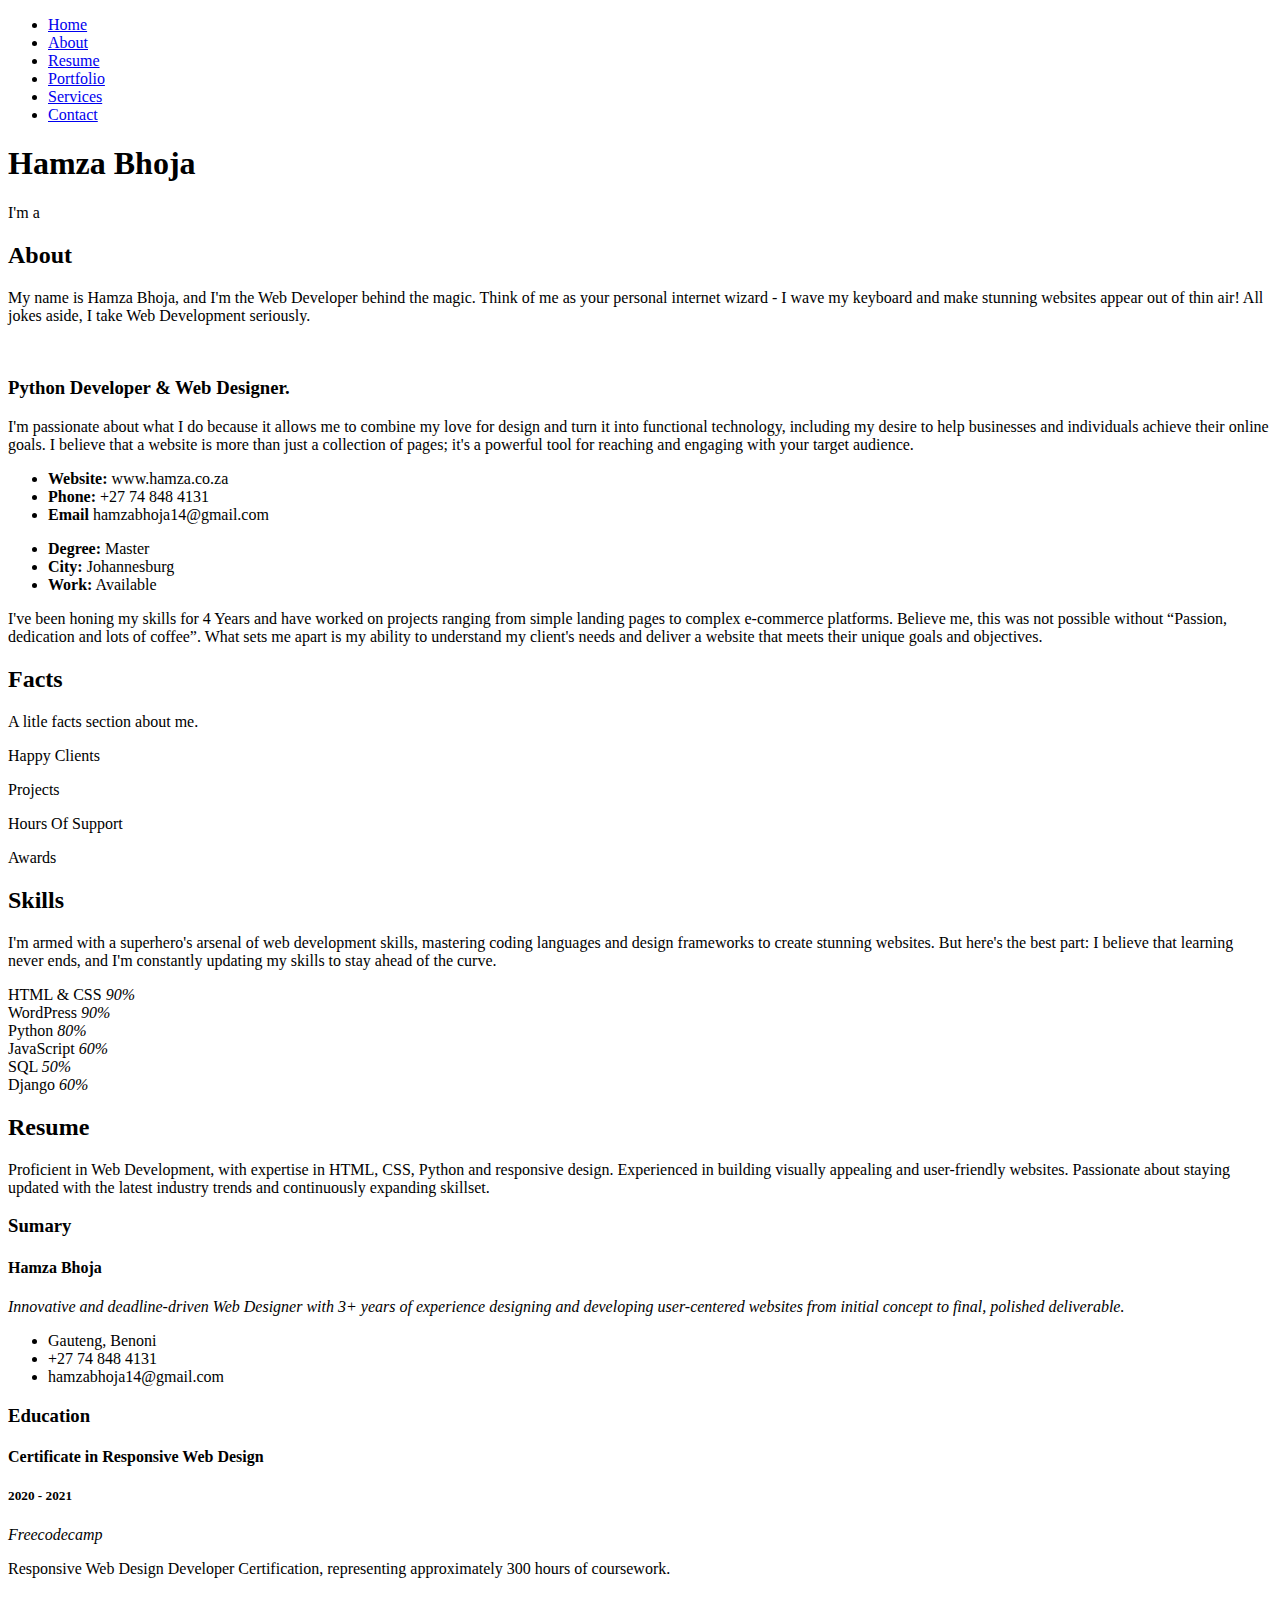
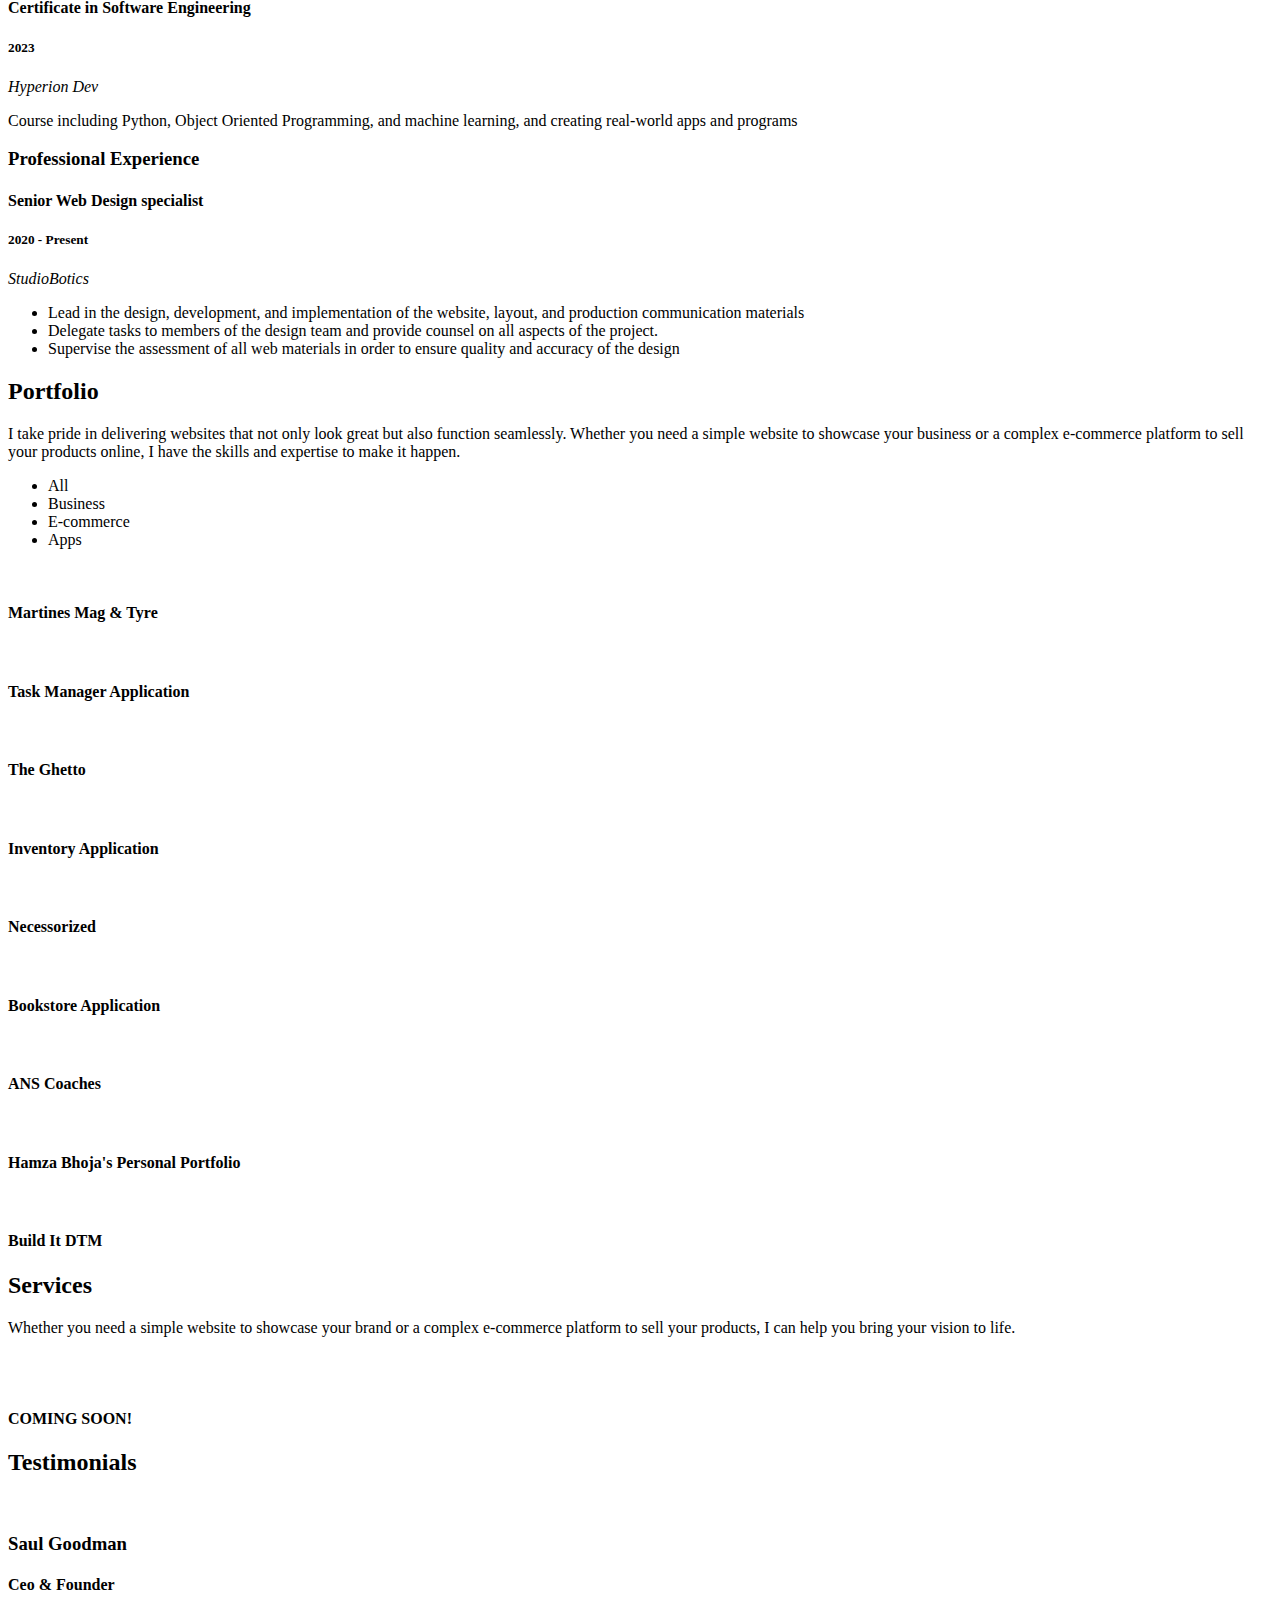
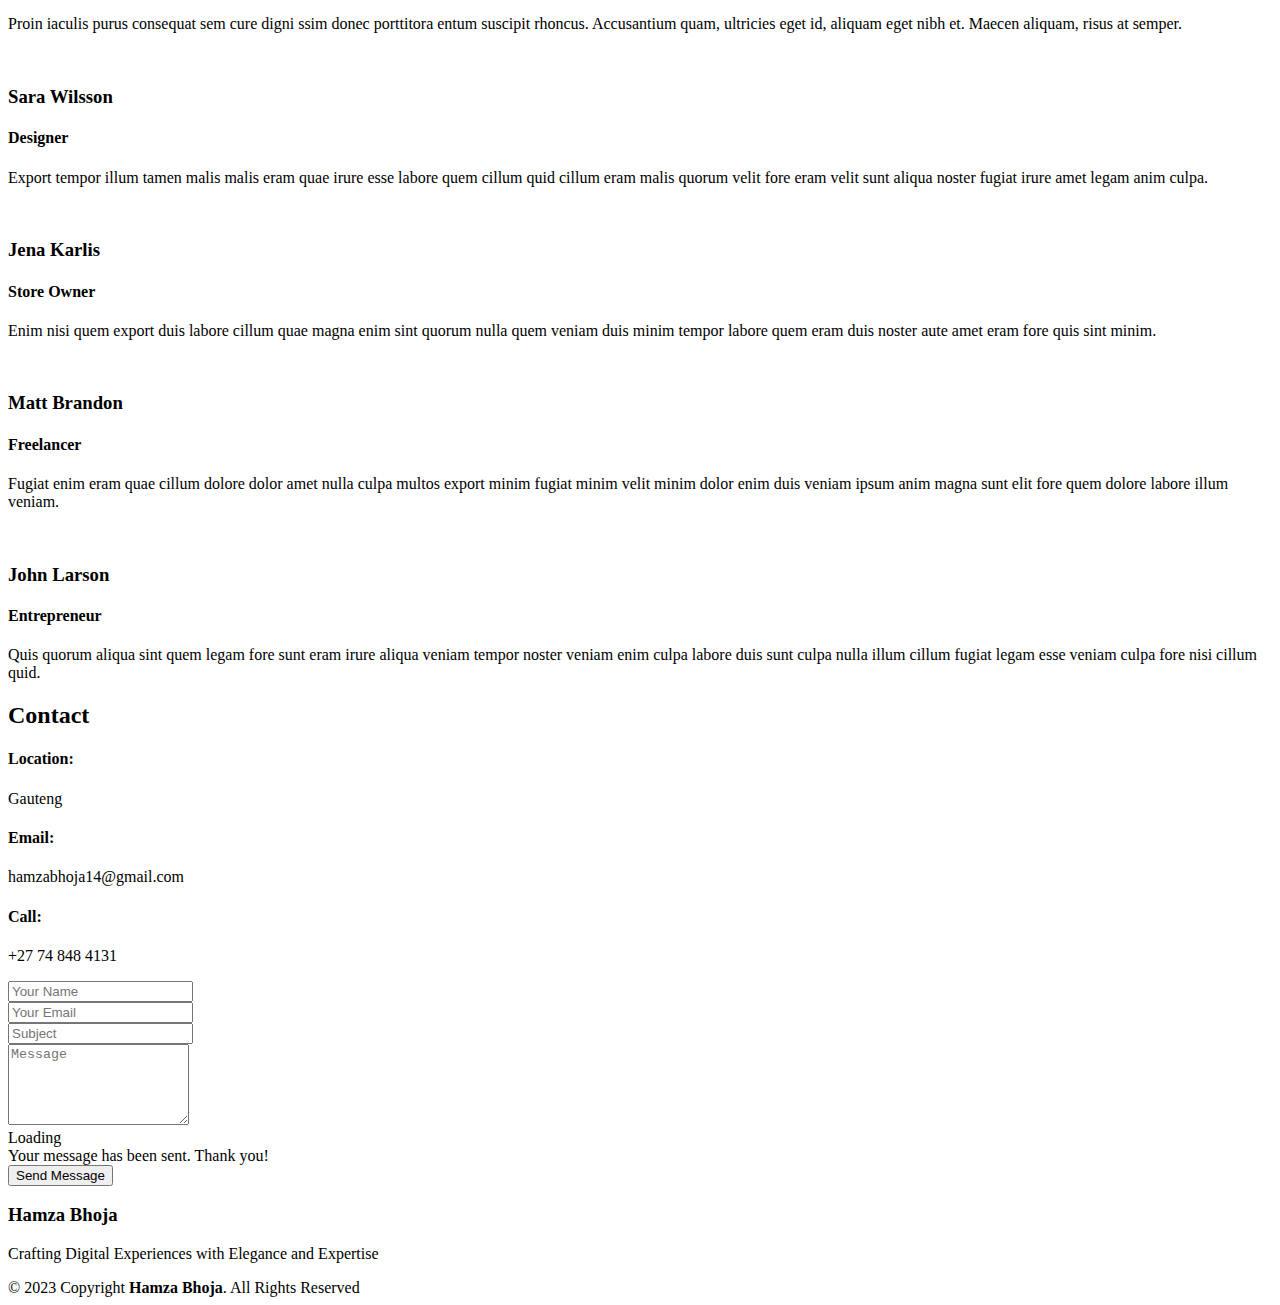
==== commit 5e67e67f: "Update index.html" ====
--- a/index.html
+++ b/index.html
@@ -123,7 +123,7 @@
 
         <div class="section-title">
           <h2>Facts</h2>
-          <p>Magnam dolores commodi suscipit. Necessitatibus eius consequatur ex aliquid fuga eum quidem. Sit sint consectetur velit. Quisquam quos quisquam cupiditate. Et nemo qui impedit suscipit alias ea. Quia fugiat sit in iste officiis commodi quidem hic quas.</p>
+          <p>A litle facts section about me.</p>
         </div>
 
         <div class="row">
@@ -131,7 +131,7 @@
           <div class="col-lg-3 col-md-6">
             <div class="count-box">
               <i class="bi bi-emoji-smile"></i>
-              <span data-purecounter-start="0" data-purecounter-end="20+" data-purecounter-duration="1" class="purecounter"></span>
+              <span data-purecounter-start="0" data-purecounter-end="20" data-purecounter-duration="1" class="purecounter"></span>
               <p>Happy Clients</p>
             </div>
           </div>
@@ -139,7 +139,7 @@
           <div class="col-lg-3 col-md-6 mt-5 mt-md-0">
             <div class="count-box">
               <i class="bi bi-journal-richtext"></i>
-              <span data-purecounter-start="0" data-purecounter-end="50+" data-purecounter-duration="1" class="purecounter"></span>
+              <span data-purecounter-start="0" data-purecounter-end="50" data-purecounter-duration="1" class="purecounter"></span>
               <p>Projects</p>
             </div>
           </div>
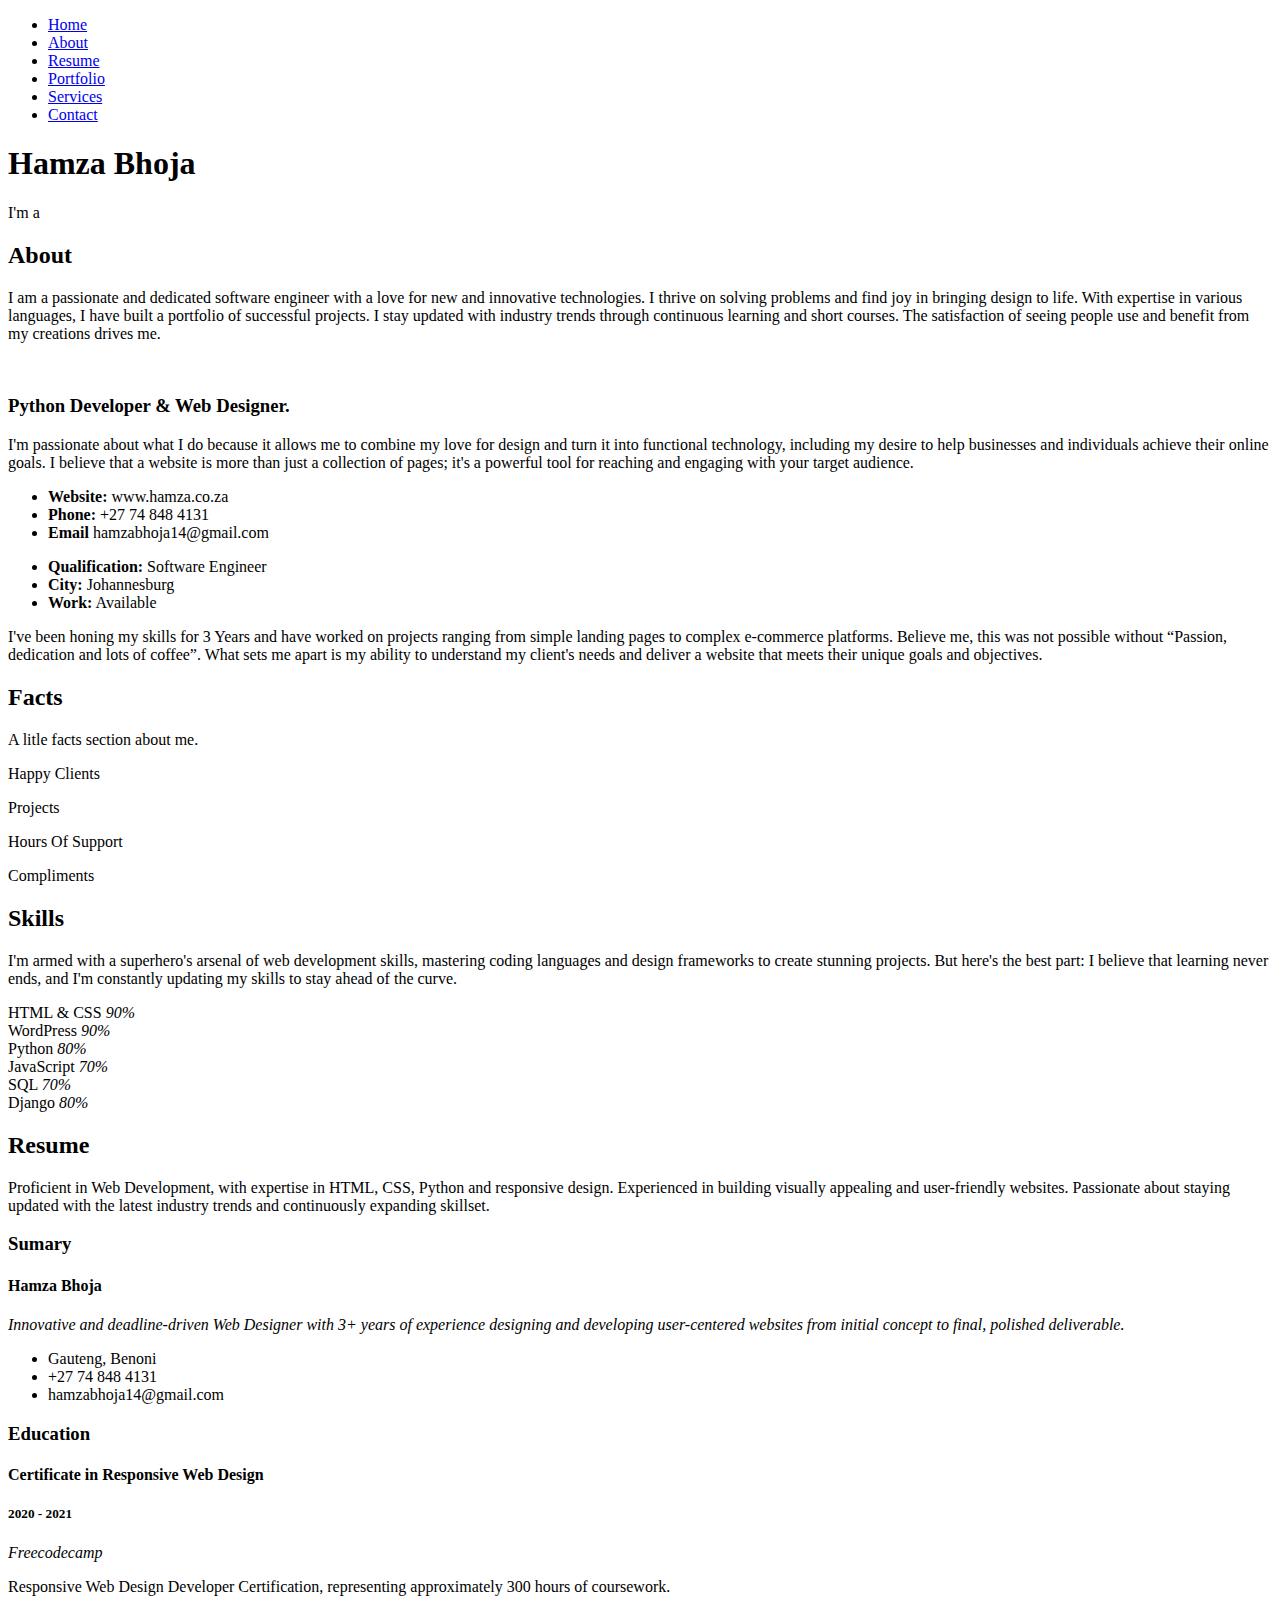
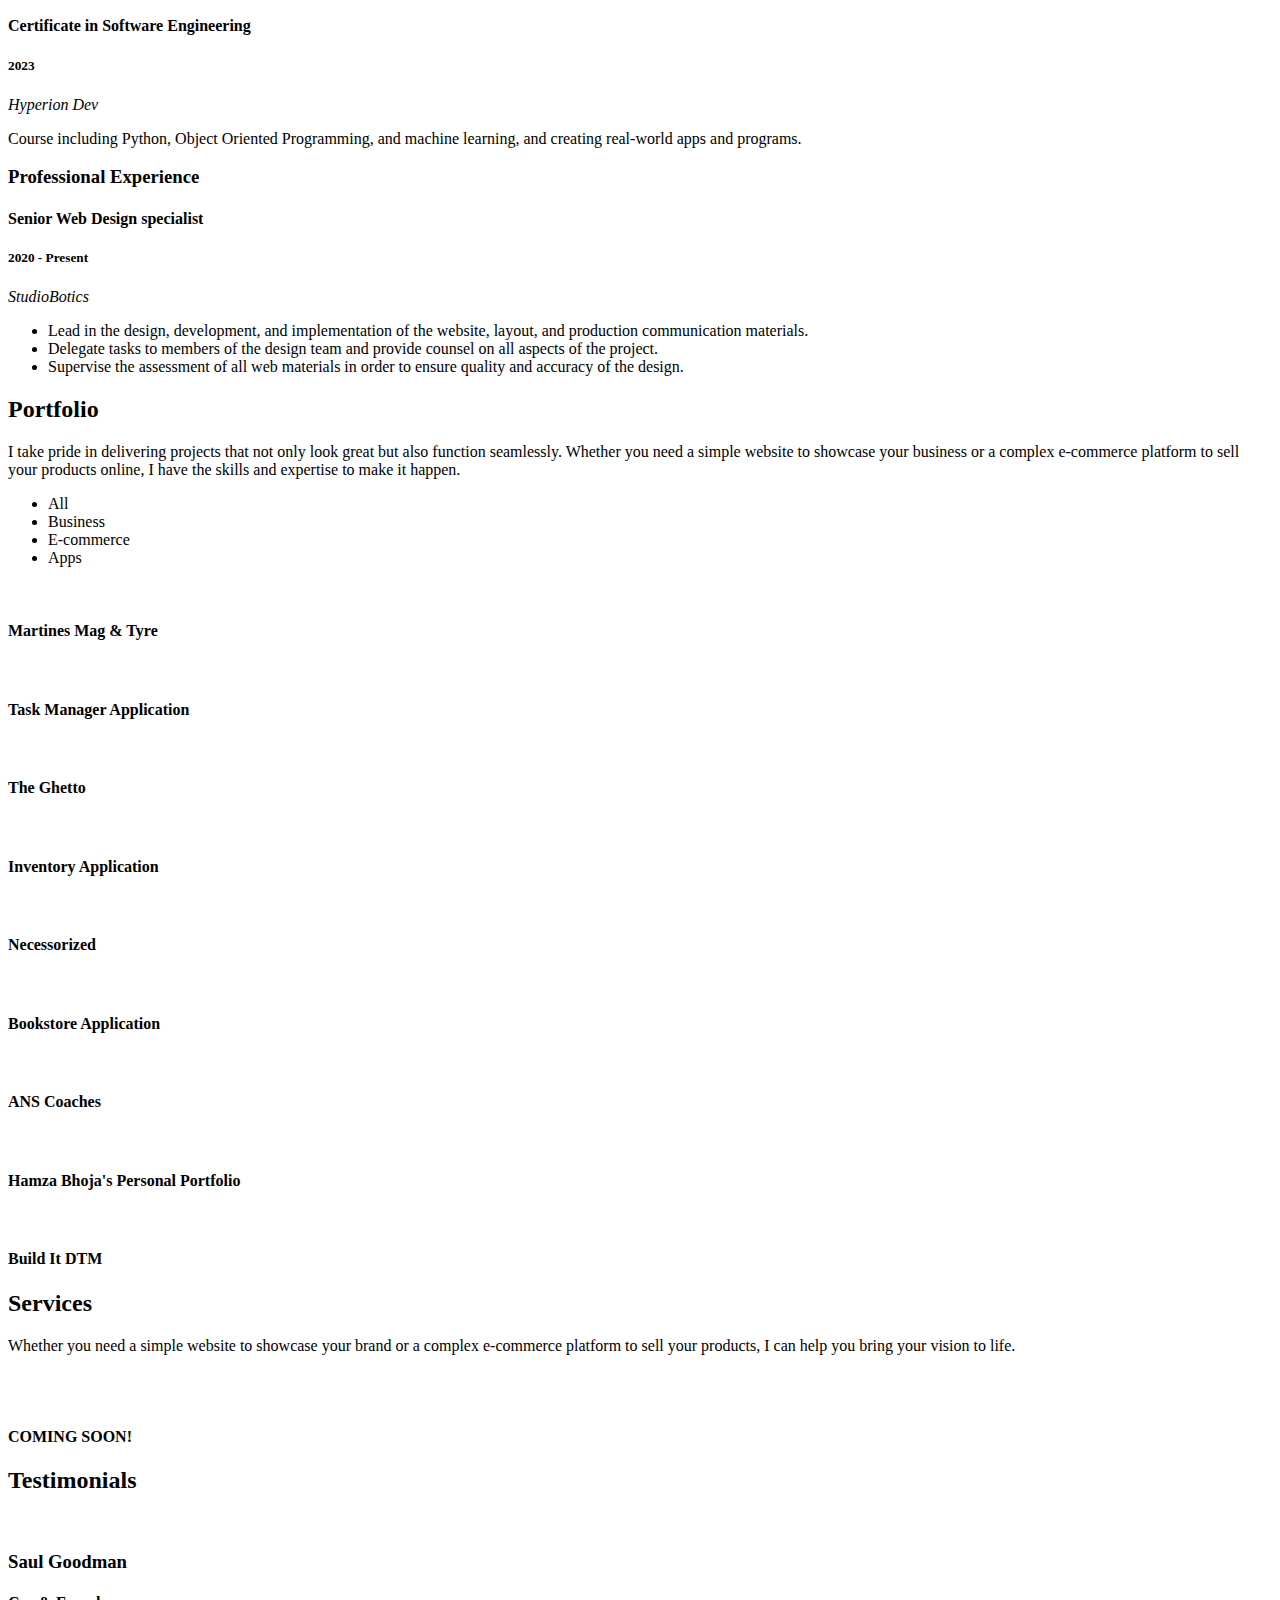
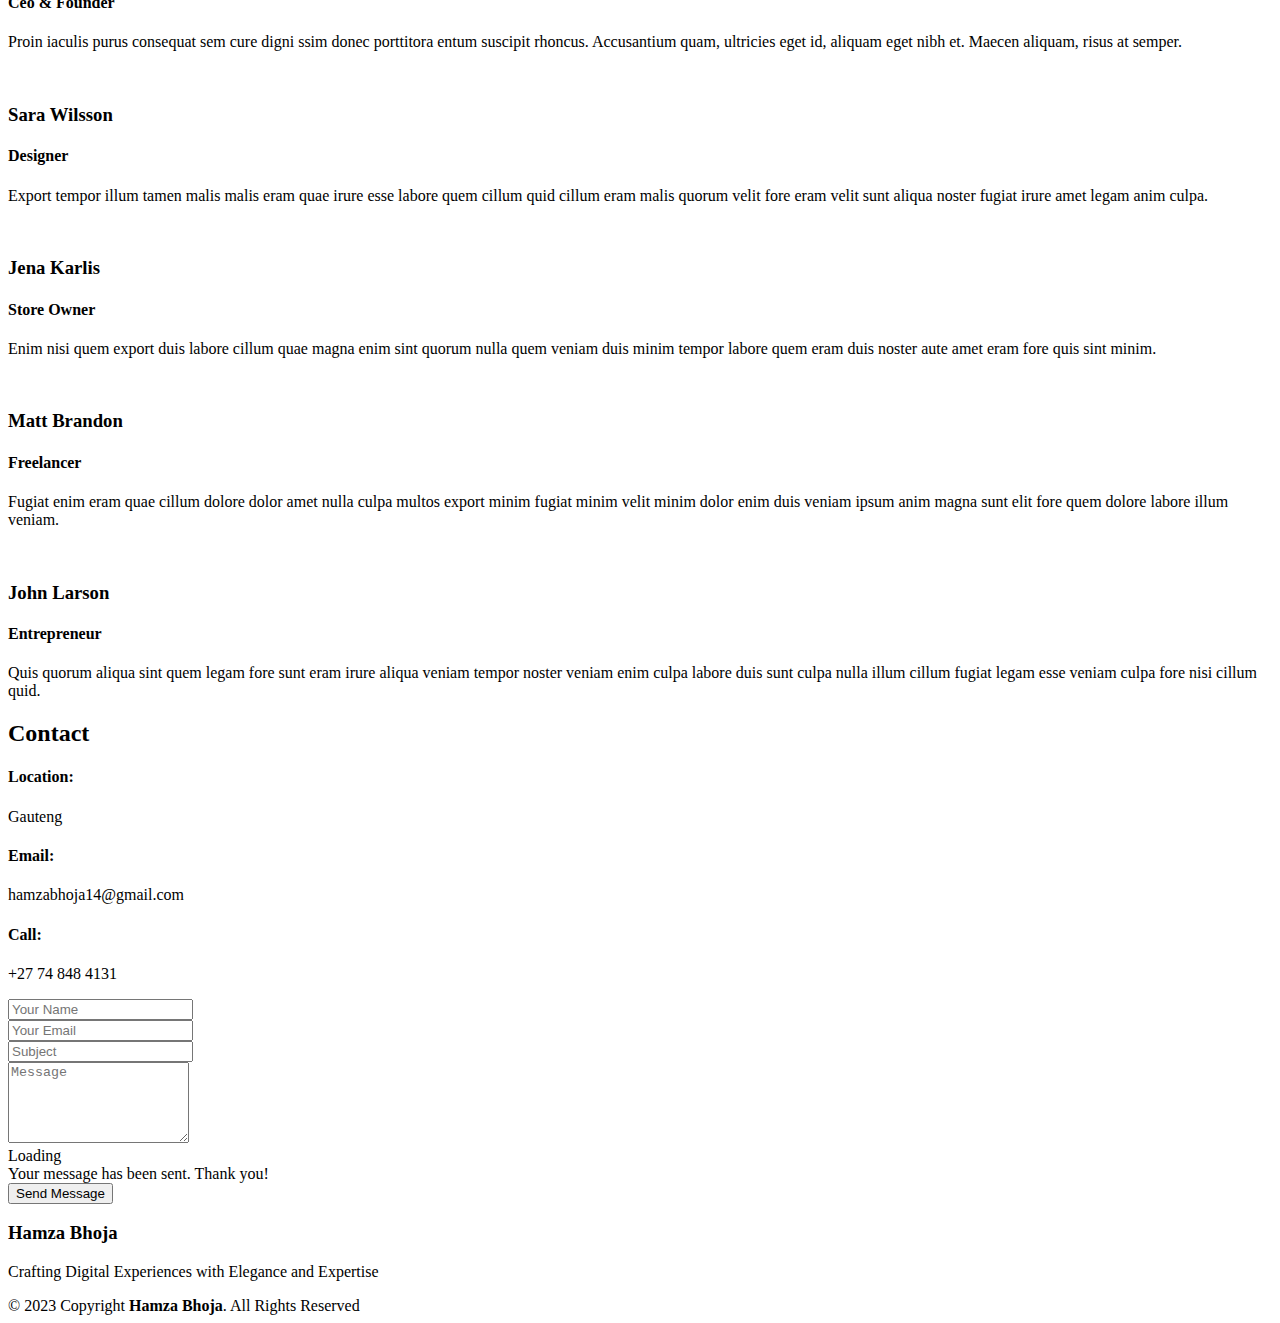
==== commit f4b65b36: "Content Update index.html" ====
--- a/index.html
+++ b/index.html
@@ -75,9 +75,7 @@
           <h2>About</h2>
           <p>
             
-          My name is Hamza Bhoja, and I'm the Web Developer behind the magic. Think of me as your personal internet wizard - I wave my keyboard and make stunning websites appear out of thin air!
-
-          All jokes aside, I take Web Development seriously.
+          I am a passionate and dedicated software engineer with a love for new and innovative technologies. I thrive on solving problems and find joy in bringing design to life. With expertise in various languages, I have built a portfolio of successful projects. I stay updated with industry trends through continuous learning and short courses. The satisfaction of seeing people use and benefit from my creations drives me.
             
           </p>
         </div>
@@ -102,14 +100,14 @@
               </div>
               <div class="col-lg-6">
                 <ul>
-                  <li><i class="bi bi-chevron-right"></i> <strong>Degree:</strong> <span>Master</span></li>
+                  <li><i class="bi bi-chevron-right"></i> <strong>Qualification:</strong> <span>Software Engineer</span></li>
                   <li><i class="bi bi-chevron-right"></i> <strong>City:</strong> <span>Johannesburg</span></li>
                   <li><i class="bi bi-chevron-right"></i> <strong>Work:</strong> <span>Available</span></li>
                 </ul>
               </div>
             </div>
             <p>
-              I've been honing my skills for 4 Years and have worked on projects ranging from simple landing pages to complex e-commerce platforms. Believe me, this was not possible without “Passion, dedication and lots of coffee”. What sets me apart is my ability to understand my client's needs and deliver a website that meets their unique goals and objectives.
+              I've been honing my skills for 3 Years and have worked on projects ranging from simple landing pages to complex e-commerce platforms. Believe me, this was not possible without “Passion, dedication and lots of coffee”. What sets me apart is my ability to understand my client's needs and deliver a website that meets their unique goals and objectives.
             </p>
           </div>
         </div>
@@ -139,7 +137,7 @@
           <div class="col-lg-3 col-md-6 mt-5 mt-md-0">
             <div class="count-box">
               <i class="bi bi-journal-richtext"></i>
-              <span data-purecounter-start="0" data-purecounter-end="50" data-purecounter-duration="1" class="purecounter"></span>
+              <span data-purecounter-start="0" data-purecounter-end="30" data-purecounter-duration="1" class="purecounter"></span>
               <p>Projects</p>
             </div>
           </div>
@@ -155,8 +153,8 @@
           <div class="col-lg-3 col-md-6 mt-5 mt-lg-0">
             <div class="count-box">
               <i class="bi bi-award"></i>
-              <span data-purecounter-start="0" data-purecounter-end="10" data-purecounter-duration="1" class="purecounter"></span>
-              <p>Awards</p>
+              <span data-purecounter-start="0" data-purecounter-end="25" data-purecounter-duration="1" class="purecounter"></span>
+              <p>Compliments</p>
             </div>
           </div>
 
@@ -171,7 +169,7 @@
 
         <div class="section-title">
           <h2>Skills</h2>
-          <p>I'm armed with a superhero's arsenal of web development skills, mastering coding languages and design frameworks to create stunning websites. But here's the best part: I believe that learning never ends, and I'm constantly updating my skills to stay ahead of the curve.</p>
+          <p>I'm armed with a superhero's arsenal of web development skills, mastering coding languages and design frameworks to create stunning projects. But here's the best part: I believe that learning never ends, and I'm constantly updating my skills to stay ahead of the curve.</p>
         </div>
 
         <div class="row skills-content">
@@ -204,23 +202,23 @@
           <div class="col-lg-6">
 
             <div class="progress">
-              <span class="skill">JavaScript <i class="val">60%</i></span>
+              <span class="skill">JavaScript <i class="val">70%</i></span>
               <div class="progress-bar-wrap">
-                <div class="progress-bar" role="progressbar" aria-valuenow="60" aria-valuemin="0" aria-valuemax="100"></div>
+                <div class="progress-bar" role="progressbar" aria-valuenow="70" aria-valuemin="0" aria-valuemax="100"></div>
               </div>
             </div>
 
             <div class="progress">
-              <span class="skill">SQL <i class="val">50%</i></span>
+              <span class="skill">SQL <i class="val">70%</i></span>
               <div class="progress-bar-wrap">
-                <div class="progress-bar" role="progressbar" aria-valuenow="50" aria-valuemin="0" aria-valuemax="100"></div>
+                <div class="progress-bar" role="progressbar" aria-valuenow="70" aria-valuemin="0" aria-valuemax="100"></div>
               </div>
             </div>
 
             <div class="progress">
-              <span class="skill">Django <i class="val">60%</i></span>
+              <span class="skill">Django <i class="val">80%</i></span>
               <div class="progress-bar-wrap">
-                <div class="progress-bar" role="progressbar" aria-valuenow="60" aria-valuemin="0" aria-valuemax="100"></div>
+                <div class="progress-bar" role="progressbar" aria-valuenow="80" aria-valuemin="0" aria-valuemax="100"></div>
               </div>
             </div>
 
@@ -264,7 +262,7 @@
               <h4>Certificate in Software Engineering</h4>
               <h5>2023</h5>
               <p><em>Hyperion Dev</em></p>
-              <p>Course including Python, Object Oriented Programming, and machine learning, and creating real-world apps and programs</p>
+              <p>Course including Python, Object Oriented Programming, and machine learning, and creating real-world apps and programs.</p>
             </div>
           </div>
           <div class="col-lg-6">
@@ -274,9 +272,9 @@
               <h5>2020 - Present</h5>
               <p><em>StudioBotics </em></p>
               <ul>
-                <li>Lead in the design, development, and implementation of the website, layout, and production communication materials</li>
+                <li>Lead in the design, development, and implementation of the website, layout, and production communication materials.</li>
                 <li>Delegate tasks to members of the design team and provide counsel on all aspects of the project. </li>
-                <li>Supervise the assessment of all web materials in order to ensure quality and accuracy of the design</li>
+                <li>Supervise the assessment of all web materials in order to ensure quality and accuracy of the design.</li>
               </ul>
             </div>
             <!-- <div class="resume-item">
@@ -302,7 +300,7 @@
 
         <div class="section-title">
           <h2>Portfolio</h2>
-          <p>I take pride in delivering websites that not only look great but also function seamlessly. Whether you need a simple website to showcase your business or a complex e-commerce platform to sell your products online, I have the skills and expertise to make it happen.</p>
+          <p>I take pride in delivering projects that not only look great but also function seamlessly. Whether you need a simple website to showcase your business or a complex e-commerce platform to sell your products online, I have the skills and expertise to make it happen.</p>
         </div>
 
         <div class="row">
